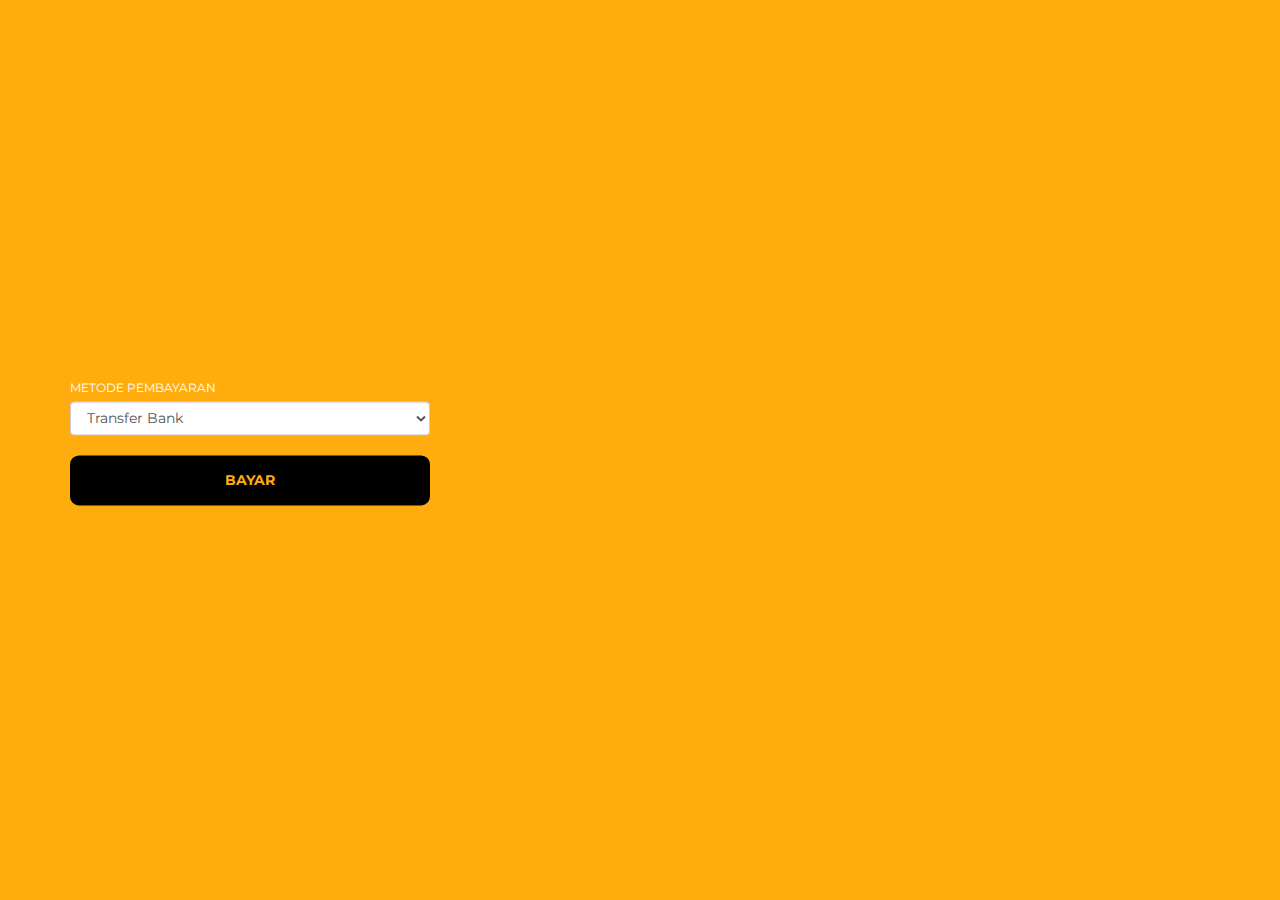
==== pembayaran/index.html @ e7a48892 "Add files via upload" ====
<!DOCTYPE html>
<html lang="en">

<head>
	<meta charset="utf-8">
	<meta http-equiv="X-UA-Compatible" content="IE=edge">
	<meta name="viewport" content="width=device-width, initial-scale=1">
	<!-- The above 3 meta tags *must* come first in the head; any other head content must come *after* these tags -->

	<title>Booking Form HTML Template</title>

	<!-- Google font -->
	<link href="https://fonts.googleapis.com/css?family=Montserrat:400,700" rel="stylesheet">

	<!-- Bootstrap -->
	<link type="text/css" rel="stylesheet" href="css/bootstrap.min.css" />

	<!-- Custom stlylesheet -->
	<link type="text/css" rel="stylesheet" href="css/style.css" />

	<!-- HTML5 shim and Respond.js for IE8 support of HTML5 elements and media queries -->
	<!-- WARNING: Respond.js doesn't work if you view the page via file:// -->
	<!--[if lt IE 9]>
		  <script src="https://oss.maxcdn.com/html5shiv/3.7.3/html5shiv.min.js"></script>
		  <script src="https://oss.maxcdn.com/respond/1.4.2/respond.min.js"></script>
		<![endif]-->

</head>

<body>
	<div id="booking" class="section">
		<div class="section-center">
			<div class="container">
				<div class="row">
					<div class="booking-form">
						
						
										<div class="col-sm-4">
											<div class="form-group">
												<span class="form-label">Metode Pembayaran </span>
												<select class="form-control">
													<option>Transfer Bank</option>
													<option>Ovo</option>
												</select>
												<span class="select-arrow"></span>
											
									<div class="form-btn">
								<button class="submit-btn">Bayar</button>
										</div>
											</div>
									
										
											</div>
										</div>
									</div>
								</div>
							</div>
							</div>
						</form>
					</div>
				</div>
			</div>
		</div>
	</div>
</body><!-- This templates was made by Colorlib (https://colorlib.com) -->

</html>
---- pembayaran/css/style.css ----
.section {
	position: relative;
	height: 100vh;
}

.section .section-center {
	position: absolute;
	top: 50%;
	left: 0;
	right: 0;
	-webkit-transform: translateY(-50%);
	transform: translateY(-50%);
}

#booking {
	font-family: 'Montserrat', sans-serif;
	background-color : #ffac0f;
	background-size: cover;
	background-position: center;
}

#booking::before {
	content: '';
	position: absolute;
	left: 0;
	right: 0;
	bottom: 0;
	top: 0;
}
 


.booking-form .form-label {
	color: #fff;
	font-size: 12px;
	font-weight: 400;
	margin-bottom: 5px;
	display: block;
	text-transform: uppercase;
	
	
}



.booking-form .submit-btn {
	
	color:  #ffac0f; 
	background-color :black;
	font-weight: 700;
	height: 50px;
	border: none;
	width: 100%;
	display: block;
	border-radius: 9px;
	text-transform: uppercase;
	text-align : center;
}



.form-btn{
	padding-top : 20px;
	
}
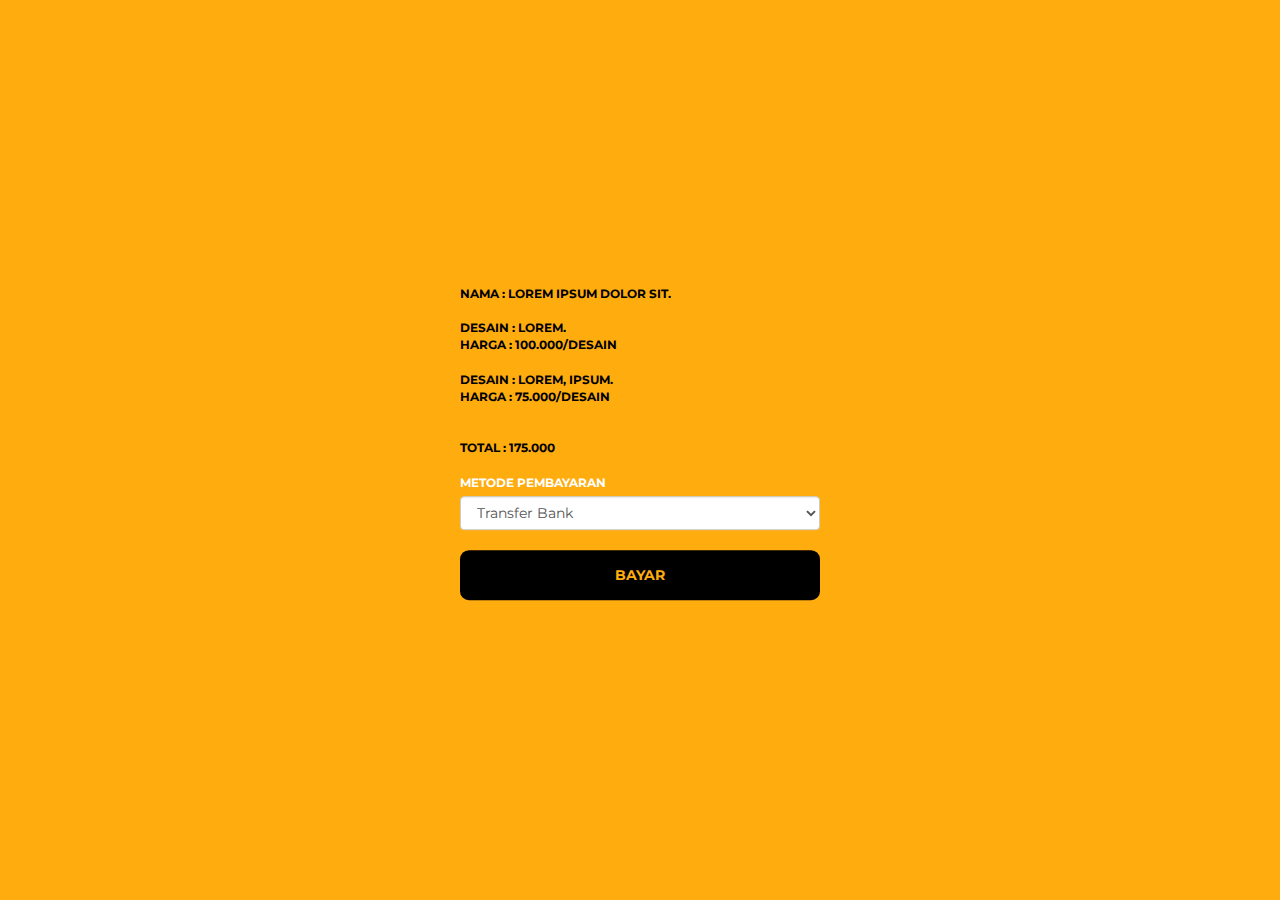
==== commit f82d411b: "Update index.html" ====
--- a/pembayaran/index.html
+++ b/pembayaran/index.html
@@ -33,35 +33,49 @@
 			<div class="container">
 				<div class="row">
 					<div class="booking-form">
-						
-						
-										<div class="col-sm-4">
-											<div class="form-group">
-												<span class="form-label">Metode Pembayaran </span>
-												<select class="form-control">
-													<option>Transfer Bank</option>
-													<option>Ovo</option>
-												</select>
-												<span class="select-arrow"></span>
-											
-									<div class="form-btn">
-								<button class="submit-btn">Bayar</button>
-										</div>
-											</div>
-									
-										
-											</div>
-										</div>
-									</div>
+
+						<!-- kolom kosong kiri -->
+						<div class="col-sm-4"></div>
+						<!-- akhir kolom kosong kiri-->
+
+						<div class="col-sm-4">
+							<div class="form-group align-middle">
+								
+								<span class="form-label"> <b>
+									<span style="color: black;">
+									Nama : Lorem ipsum dolor sit. <br><br>
+									Desain : lorem. <br>
+									harga : 100.000/desain <br><br>
+									Desain : Lorem, ipsum. <br>
+									harga : 75.000/desain <br><br><br>
+									total : 175.000</span> <br><br>
+									Metode Pembayaran </b></span>
+								<select class="form-control">
+									<option>Transfer Bank</option>
+									<option>Ovo</option>
+								</select>
+								<span class="select-arrow"></span>
+
+								<div class="form-btn">
+									<button class="submit-btn">Bayar</button>
 								</div>
 							</div>
-							</div>
-						</form>
+						</div>
+
+						<!--awal kolom kosong kanan -->
+						<div class="col-sm-4"></div>
+						<!-- akhir kolom kosong kanan-->
 					</div>
 				</div>
 			</div>
 		</div>
 	</div>
+	</form>
+	</div>
+	</div>
+	</div>
+	</div>
+	</div>
 </body><!-- This templates was made by Colorlib (https://colorlib.com) -->
 
 </html>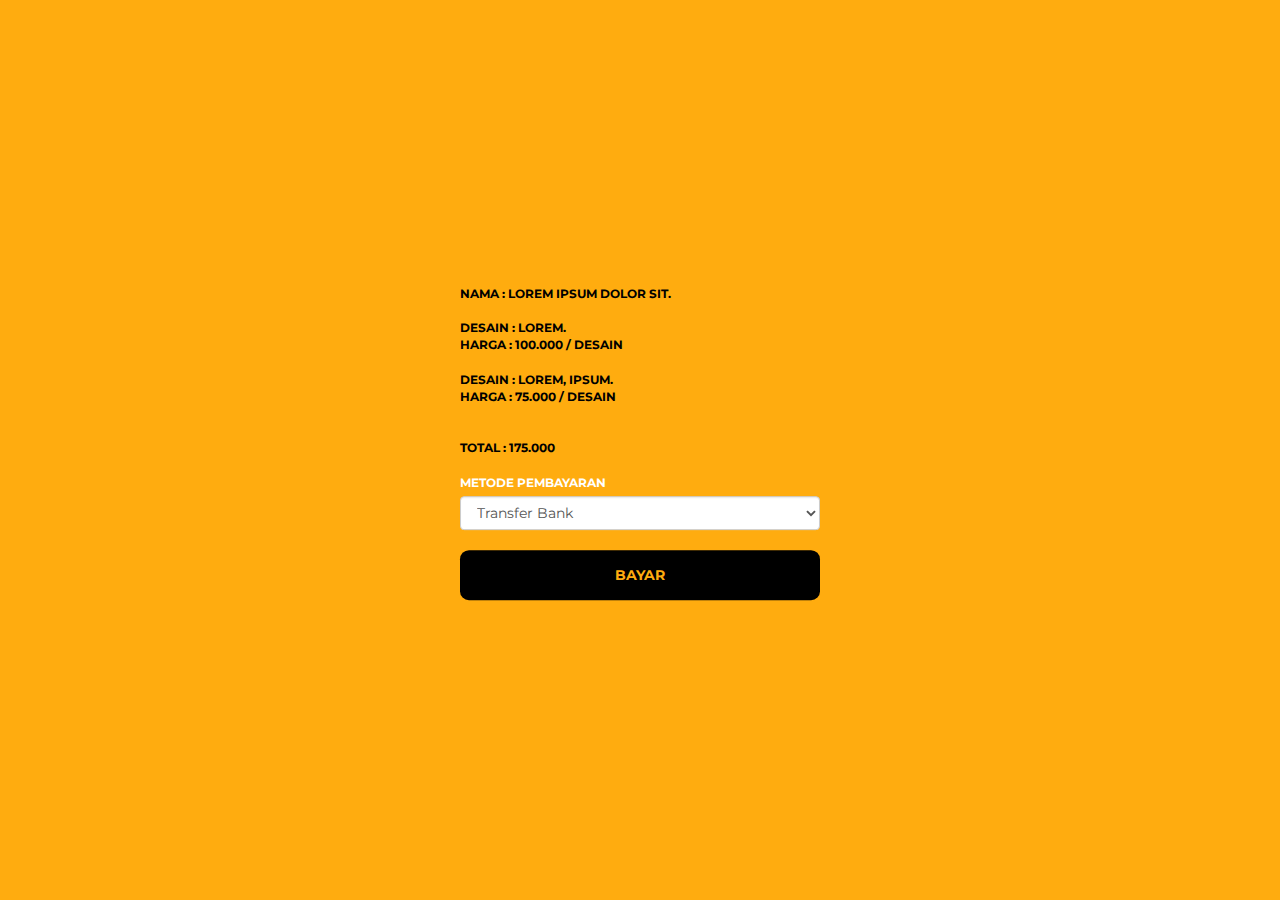
==== commit 52c386e8: "Update index.html" ====
--- a/pembayaran/index.html
+++ b/pembayaran/index.html
@@ -45,9 +45,9 @@
 									<span style="color: black;">
 									Nama : Lorem ipsum dolor sit. <br><br>
 									Desain : lorem. <br>
-									harga : 100.000/desain <br><br>
+									harga : 100.000 / desain <br><br>
 									Desain : Lorem, ipsum. <br>
-									harga : 75.000/desain <br><br><br>
+									harga : 75.000 / desain <br><br><br>
 									total : 175.000</span> <br><br>
 									Metode Pembayaran </b></span>
 								<select class="form-control">
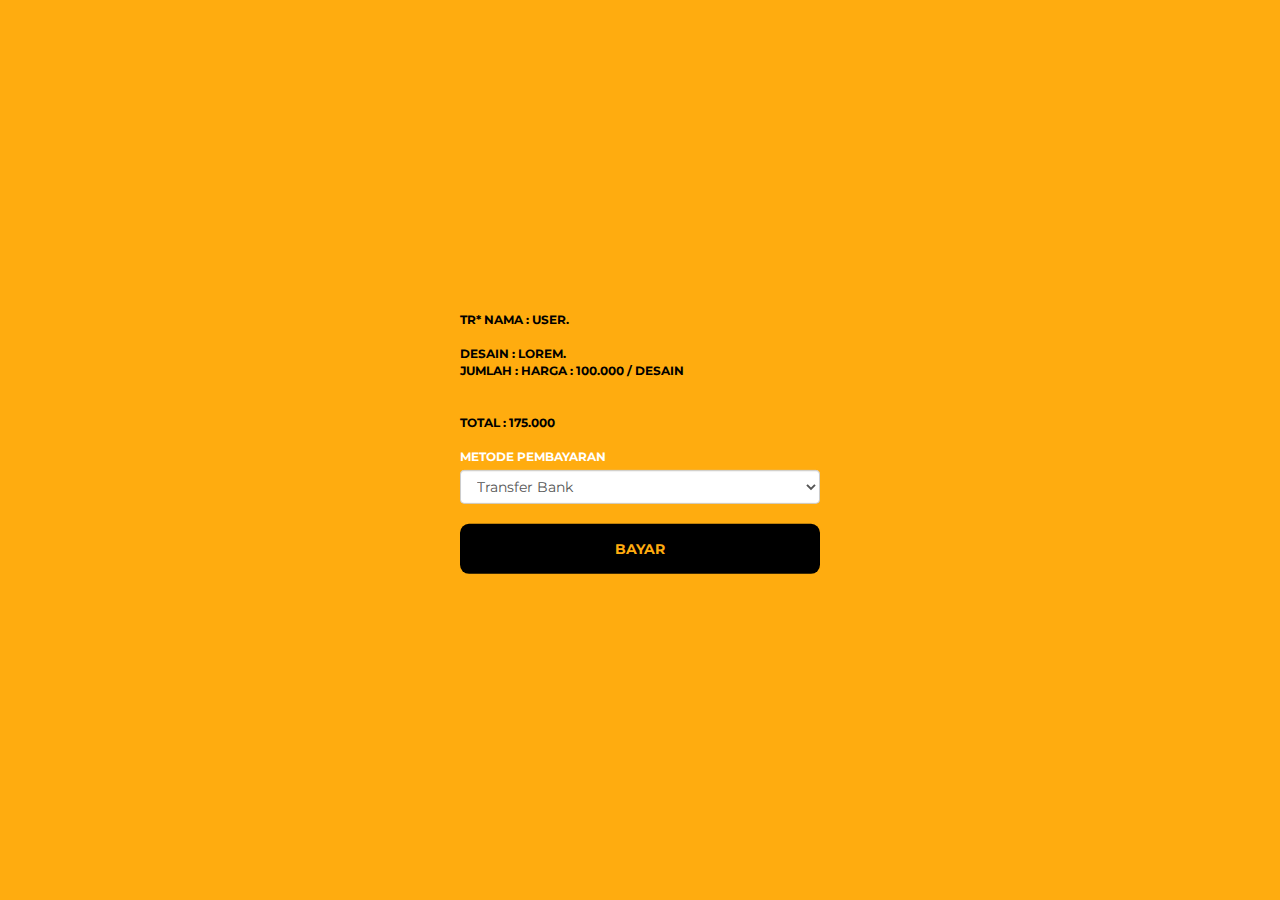
==== commit e7ac2fe6: "perbaikan pemesanan" ====
--- a/pembayaran/index.html
+++ b/pembayaran/index.html
@@ -40,16 +40,16 @@
 
 						<div class="col-sm-4">
 							<div class="form-group align-middle">
-								
+
 								<span class="form-label"> <b>
-									<span style="color: black;">
-									Nama : Lorem ipsum dolor sit. <br><br>
-									Desain : lorem. <br>
-									harga : 100.000 / desain <br><br>
-									Desain : Lorem, ipsum. <br>
-									harga : 75.000 / desain <br><br><br>
-									total : 175.000</span> <br><br>
-									Metode Pembayaran </b></span>
+										<span style="color: black;">
+											tr*
+											Nama : User. <br><br>
+											Desain : lorem. <br>
+											Jumlah :
+											harga : 100.000 / desain <br><br><br>
+											total : 175.000</span> <br><br>
+										Metode Pembayaran </b></span>
 								<select class="form-control">
 									<option>Transfer Bank</option>
 									<option>Ovo</option>
@@ -57,7 +57,8 @@
 								<span class="select-arrow"></span>
 
 								<div class="form-btn">
-									<button class="submit-btn">Bayar</button>
+									<a href="../index.html"><button class="submit-btn">Bayar</button></a>
+									
 								</div>
 							</div>
 						</div>
